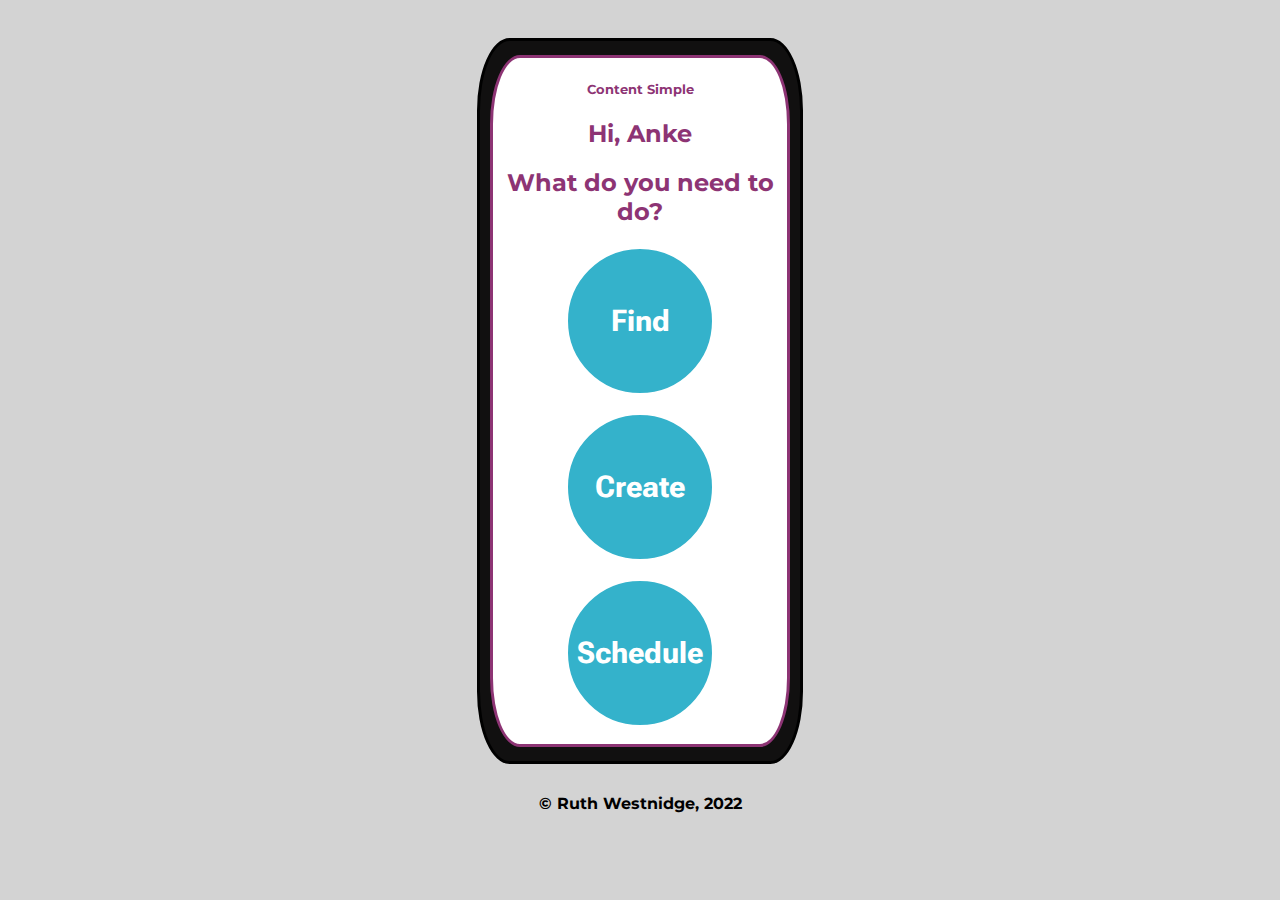
==== index.html @ 3fd6740e "Initial Commit" ====
<!DOCTYPE html>
<html lang="en">

<head>
    <meta charset="UTF-8">
    <meta http-equiv="X-UA-Compatible" content="IE=edge">
    <meta name="viewport" content="width=device-width, initial-scale=1.0">
    <title>Content Simple</title>
    <link rel="stylesheet" href="style.css">
    <style>
        @import url('https://fonts.googleapis.com/css2?family=Montserrat:wght@400;600;700&family=Roboto+Flex:opsz,wght@8..144,400;8..144,500;8..144,600&display=swap');
    </style>
</head>

<body>
    <div class="mobile">
        <div class="content">
            <h5>Content Simple</h5>
            <h2>Hi, Anke</h2>
            <h2>What do you need to do?</h2>
            <div>
                <div class="btn_container">
                    <button class="btn_find">Find</button>
                    <button class="btn_create">Create</button>
                    <button class="btn_scheduler">Schedule</button>
                </div>
            </div>
        </div>
    </div>

<div class="cpyrght"> &copy; Ruth Westnidge, 2022</div>
</body>

</html>
---- style.css ----
body {
    display: flex;
    flex-direction: column;
    justify-content: center;
    align-items: center;
    background-color: lightgrey;
    text-align: center;
}

.mobile {
    display: flex;
    flex-direction: column;
    justify-content: center;
    align-items: center;
    width: 300px;
    height: 700px;
    background-color: rgb(17, 16, 16);
    color: hsl(317, 46%, 38%);
    font-family: 'Montserrat', Arial, sans-serif;
    font-weight: bold;
    border: 3px solid black;
    border-radius: 10%;
    padding: 10px;
    margin: 30px;
}

.content {
    background-color: rgb(255, 255, 255);
    border: 3px solid hsl(317, 46%, 38%);
    border-radius: 10%;
}
.btn_container button {
    background-color: hsl(190, 59%, 50%);
    border-radius: 50%;
    border: 3px solid rgb(255, 255, 255);
    color: rgb(255, 255, 255);
    font-family: 'Roboto Flex', sans-serif;
    font-size: 30px;
    font-weight: bold;
    height: 150px;
    width: 150px;
    margin-bottom: 16px;
}

.cpyrght {
    font-family: 'Montserrat', Arial, sans-serif;
    font-weight: bold;
}
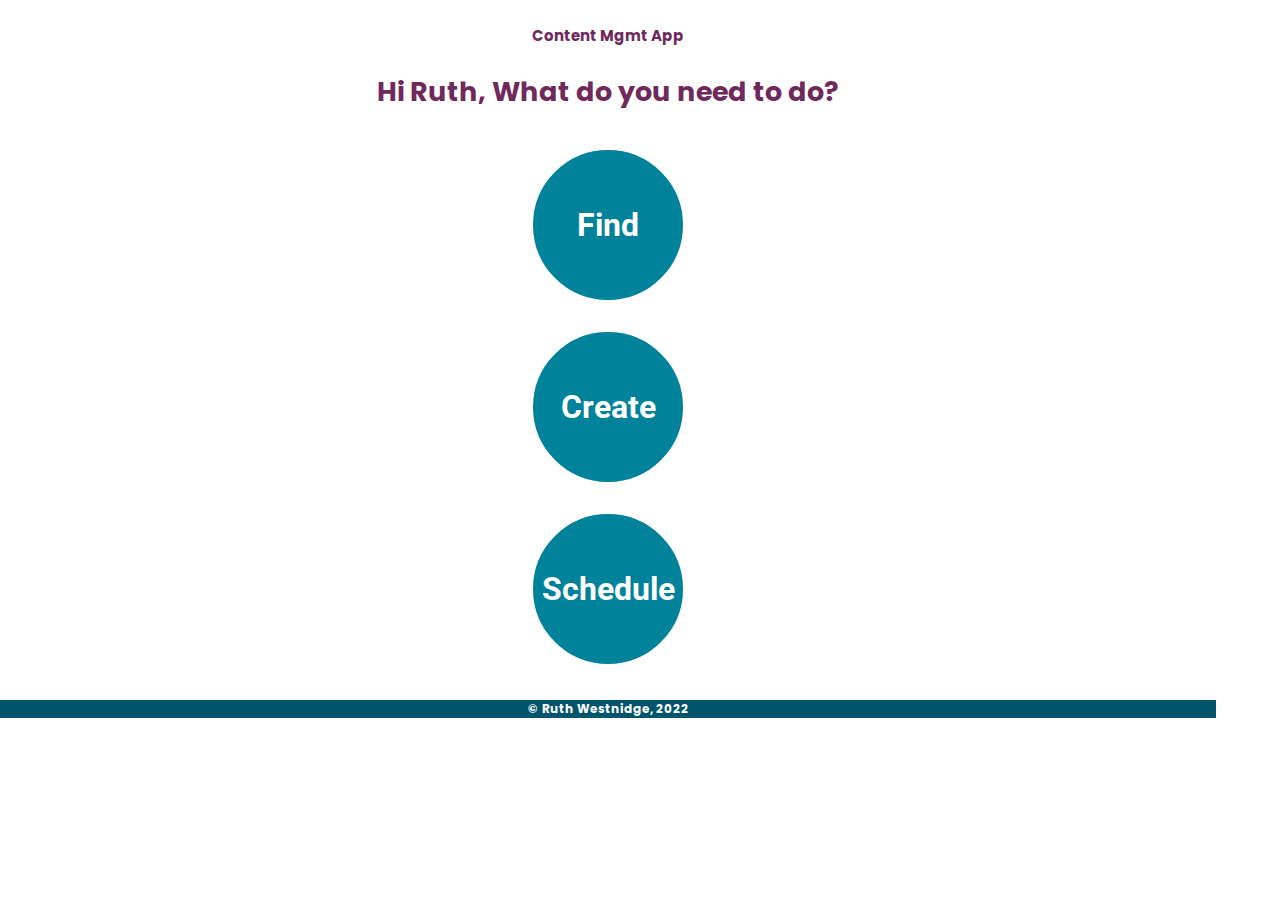
==== commit 34a163bc: "Initial commit" ====
--- a/index.html
+++ b/index.html
@@ -5,30 +5,39 @@
     <meta charset="UTF-8">
     <meta http-equiv="X-UA-Compatible" content="IE=edge">
     <meta name="viewport" content="width=device-width, initial-scale=1.0">
-    <title>Content Simple</title>
+    <title>Content Mgmt App</title>
     <link rel="stylesheet" href="style.css">
     <style>
-        @import url('https://fonts.googleapis.com/css2?family=Montserrat:wght@400;600;700&family=Roboto+Flex:opsz,wght@8..144,400;8..144,500;8..144,600&display=swap');
+        @import url('https://fonts.googleapis.com/css2?family=Poppins:wght@600&family=Roboto&display=swap');
     </style>
+
 </head>
 
 <body>
-    <div class="mobile">
-        <div class="content">
-            <h5>Content Simple</h5>
-            <h2>Hi, Anke</h2>
-            <h2>What do you need to do?</h2>
-            <div>
-                <div class="btn_container">
-                    <button class="btn_find">Find</button>
-                    <button class="btn_create">Create</button>
-                    <button class="btn_scheduler">Schedule</button>
-                </div>
+    <div class="container">
+       
+        <h5>Content Mgmt App</h5>
+        <h2>Hi Ruth, What do you need to do?</h2>
+    
+        <div class="columns">
+            <div class="col">
+                <button class="btn_find">Find</button>
+            </div>
+            <div class="col">
+                <button class="btn_create">Create</button>
+            </div>
+            <div class="col">
+                <button class="btn_scheduler">Schedule</button>
+            </div>
+        </div>
+        
+        <div class="columns">
+            <div class="col col-cpy">
+                <div>&copy; Ruth Westnidge, 2022</div>
             </div>
         </div>
     </div>
 
-<div class="cpyrght"> &copy; Ruth Westnidge, 2022</div>
 </body>
 
 </html>--- a/style.css
+++ b/style.css
@@ -1,48 +1,57 @@
+/* uncommenting borders allows visulation of 100% widths*/
+
 body {
+    font-size: 1.125rem;
+    margin: 0;
+    color: rgb(255, 255, 255);
+}
+
+.container {
+    width: 95%;
+    max-width 980px:
+        margin: auto;
+}
+
+h5,
+h2 {
+    width: 100%;
+    background-color: white;
+    color: #70295C;
+    font-family: 'Poppins', 'Montserrat', Arial, Helvetica, sans-serif;
+    font-weight: bold;
+    text-align: center;
+    /*border: solid #70295C 3px;*/
+}
+
+.columns {
     display: flex;
     flex-direction: column;
     justify-content: center;
     align-items: center;
-    background-color: lightgrey;
-    text-align: center;
+    /*border: solid #70295C 3px;*/
 }
 
-.mobile {
-    display: flex;
-    flex-direction: column;
-    justify-content: center;
-    align-items: center;
-    width: 300px;
-    height: 700px;
-    background-color: rgb(17, 16, 16);
-    color: hsl(317, 46%, 38%);
-    font-family: 'Montserrat', Arial, sans-serif;
-    font-weight: bold;
-    border: 3px solid black;
-    border-radius: 10%;
-    padding: 10px;
-    margin: 30px;
-}
-
-.content {
-    background-color: rgb(255, 255, 255);
-    border: 3px solid hsl(317, 46%, 38%);
-    border-radius: 10%;
-}
-.btn_container button {
-    background-color: hsl(190, 59%, 50%);
+.col button {
+    background-color: #00829A;
     border-radius: 50%;
-    border: 3px solid rgb(255, 255, 255);
+    border: solid #00829A 3px;
     color: rgb(255, 255, 255);
-    font-family: 'Roboto Flex', sans-serif;
-    font-size: 30px;
+    font-family: 'Roboto', Arial, Helvetica, sans-serif;
+    font-size: 2rem;
     font-weight: bold;
     height: 150px;
     width: 150px;
-    margin-bottom: 16px;
+    margin: 16px 0;
 }
 
-.cpyrght {
-    font-family: 'Montserrat', Arial, sans-serif;
+.col-cpy {
+    width: 100%;
+    background-color: #00556C;
+    color: rgb(255, 255, 255);
+    font-family: 'Poppins', 'Montserrat', Arial, Helvetica, sans-serif;
     font-weight: bold;
+    font-size: 0.75rem;
+    text-align: center;
+    /*border: solid #70295C 3px;*/
+    margin-top: 1.66em;
 }